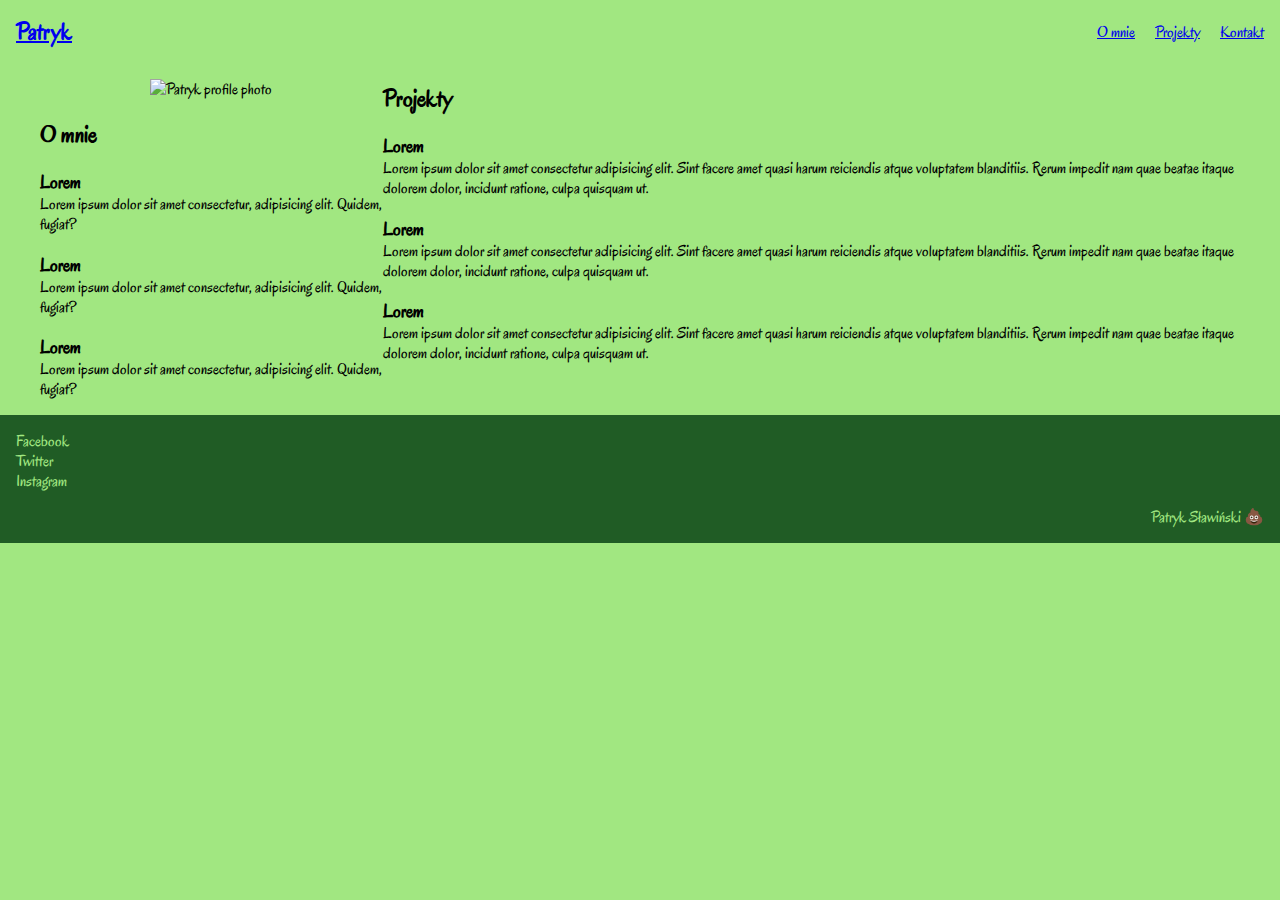
==== index.html @ d0a18588 "Add files via upload" ====
<!DOCTYPE html>
<html lang="pl">
<head>
    <meta charset="UTF-8">
    <meta http-equiv="X-UA-Compatible" content="IE=edge">
    <meta name="viewport" content="width=device-width, initial-scale=1.0">
    <title>Document</title>
    <link rel="stylesheet" href="style.css">
    <link rel="preconnect" href="https://fonts.googleapis.com">
<link rel="preconnect" href="https://fonts.gstatic.com" crossorigin>
<link href="https://fonts.googleapis.com/css2?family=Oregano&display=swap" rel="stylesheet">
</head>
<body>
    <header>
        <a href="/" class="mainpagelink">
            <h1>Patryk</h1>
        </a>

        <nav>
            <input type="checkbox" id="toggler">
            <label for="toggler">
                <div class="l1"></div>
                <div class="l2"></div>
                <div class="l3"></div>
            </label>
            <ul class="navul">
                <li><a href="#omnie">O mnie</a></li>
                <li><a href="#projekty">Projekty</a></li>
                <li><a href="#kontakt">Kontakt</a></li>
            </ul>
        </nav>
    </header>
    <main>
        <article id="omnie">
            <picture>
                <img src="https://live.staticflickr.com/2923/14088901681_0db7fdb597_b.jpg"
            alt="Patryk profile photo"  />
            </picture>
        
            <h2>
                O mnie
            </h2>

            <div class="fragment">
                <h3>Lorem </h3>
                <p>
                   Lorem ipsum dolor sit amet consectetur, adipisicing elit. Quidem, fugiat?
                </p>
            </div>
            <div class="fragment">
                <h3>Lorem </h3>
                <p>
                   Lorem ipsum dolor sit amet consectetur, adipisicing elit. Quidem, fugiat?
                </p>
            </div>
            <div class="fragment">
                <h3>Lorem </h3>
                <p>
                   Lorem ipsum dolor sit amet consectetur, adipisicing elit. Quidem, fugiat?
                </p>
            </div>
        </article>
        <section id="projekty">
           <h2>Projekty</h2>

           <div>
            <h3> Lorem </h3>
            <p>Lorem ipsum dolor sit amet consectetur adipisicing elit. Sint facere amet quasi harum reiciendis atque voluptatem blanditiis. Rerum impedit nam quae beatae itaque dolorem dolor, incidunt ratione, culpa quisquam ut.</p>
           </div>

           <div>
            <h3> Lorem </h3>
            <p>Lorem ipsum dolor sit amet consectetur adipisicing elit. Sint facere amet quasi harum reiciendis atque voluptatem blanditiis. Rerum impedit nam quae beatae itaque dolorem dolor, incidunt ratione, culpa quisquam ut.</p>
           </div>

           <div>
            <h3> Lorem </h3>
            <p>Lorem ipsum dolor sit amet consectetur adipisicing elit. Sint facere amet quasi harum reiciendis atque voluptatem blanditiis. Rerum impedit nam quae beatae itaque dolorem dolor, incidunt ratione, culpa quisquam ut.</p>
           </div>

        </section>
    </main>

    <footer id="kontakt">
        <ul>
            <li><a target="_blank" href="https://pl-pl.facebook.com/">Facebook</a></li>
            <li><a target="_blank" href="https://twitter.com/?lang=pl">Twitter</a></li>
            <li><a target="_blank" href="https://www.instagram.com/">Instagram</a></li>
        </ul>

        <p class="shit">
            Patryk Sławiński 💩
        </p>

    </footer>

</body>
</body>
</html>
---- style.css ----
html{
    scroll-behavior: smooth;
}

body    {
    background-color: rgb(161, 231, 129);
    font-family: 'Oregano', cursive;
    margin: 0;
}

header  {
    display: flex;
    justify-content: space-between;
    align-items: center;
    padding: 1rem;
    position:sticky;
    top:0;
    background-color: rgb(161, 231, 129);
}

.mainpagelink   {
    display: flex;
}

h1  {
    margin: 0;
    font-size: 1.5rem;
}

.navul  {
    display: flex;
    list-style: none;
    margin: 0;
    padding: 0;
}

li  {
    margin-left: 20px;
}

main    {
    display: flex;
    max-width: 1200px;
    margin: auto;
    padding:0 1rem;
}

article {
    flex:2;
    padding-top:1rem;
}

section {
    flex:5;
}

img{
    max-width: 85%;
}

picture{
    display: flex;
    justify-content: center;
}

footer {
    background-color: rgb(32, 92, 37);
    color:rgb(161, 231, 129);
    padding: 0 1rem;
    overflow: auto;
}

footer a{
    color:rgb(161, 231, 129);
    text-decoration: none;
}

footer p{
    text-align: end;
}

footer ul   {
    list-style: none;
    padding: 0;
}

footer li {
    margin:0;
    line-height 1.4rem;
}

#toggler,
label   {
    display:none;
}

h3{
    margin-bottom: 0;
}

p{
    margin-top:0;
}

/* style dla urządzeń mobilnych */
@media (max-width:768px){
    .navul{
        position:absolute;
        right:0;
        top:100%;
        flex-direction: column;
        background: rgb(127, 167, 201);
        line-height: 1.75rem;
        padding:1rem;
        pointer-events: none;
        opacity: 0;
        transition:.5s;
    }

    #toggler:checked ~ .navul{
        pointer-events:all;
        opacity:1;
    }
    label{
        display:flex;
        height: 2rem;
        width: 2rem;
        position:relative;
    }
    label div{
        position:absolute;
        width: 80%;
        height: 10%;
        left:10%;
        background-color: black;
        transition: .5s;
    }

    .l1{top:17%;}
    .l2{top:45%;}
    .l3{top:73%;}

    #toggler:checked ~ label .l1{
        top:45%;
        transform:rotate(45deg)
    }
    #toggler:checked ~ label .l2{
        transform:rotate(-45deg)
    }
    #toggler:checked ~ label .l3{
        top:45%;
        transform:rotate(45deg)
    }

    main{
        flex-direction:column;
    }
}
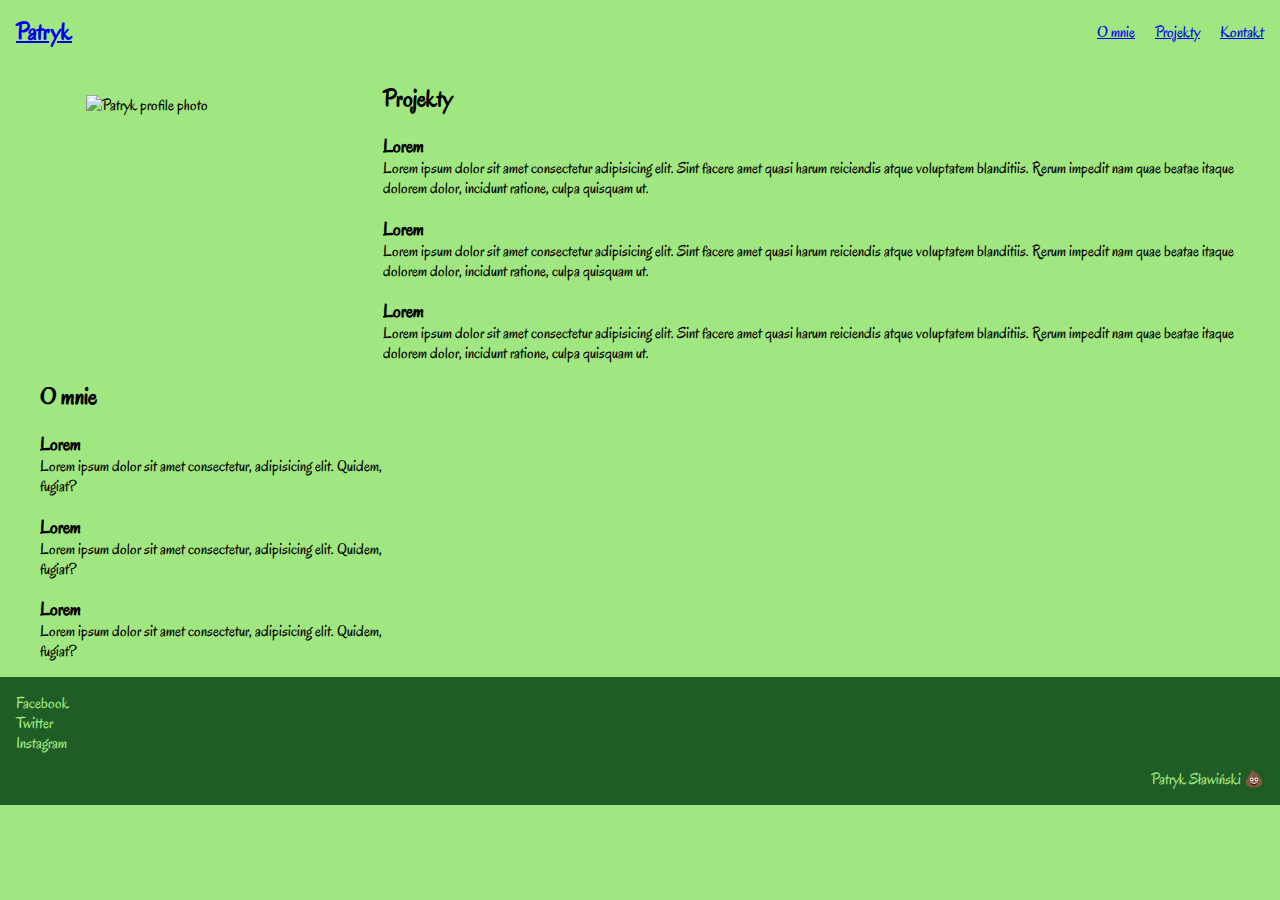
==== commit 19461b71: "meta" ====
--- a/index.html
+++ b/index.html
@@ -4,7 +4,26 @@
     <meta charset="UTF-8">
     <meta http-equiv="X-UA-Compatible" content="IE=edge">
     <meta name="viewport" content="width=device-width, initial-scale=1.0">
-    <title>Document</title>
+
+ <!-- Primary Meta Tags -->
+<title>Patryk Sławiński</title>
+<meta name="title" content="Patryk Sławiński">
+<meta name="description" content="Strona internetowa stworzona na potrzeby kursu Tworzenie Aplikacji Internetowej, z której dowiesz się o lorem ipsum, przeszłych i przyszłych projektach. Balblablablablablablablablablablablablablablabla. Amen">
+
+<!-- Open Graph / Facebook -->
+<meta property="og:type" content="website">
+<meta property="og:url" content="https://metatags.io/">
+<meta property="og:title" content="Patryk Sławiński">
+<meta property="og:description" content="Strona internetowa stworzona na potrzeby kursu Tworzenie Aplikacji Internetowej, z której dowiesz się o lorem ipsum, przeszłych i przyszłych projektach. Balblablablablablablablablablablablablablablabla. Amen">
+<meta property="og:image" content="https://metatags.io/assets/meta-tags-16a33a6a8531e519cc0936fbba0ad904e52d35f34a46c97a2c9f6f7dd7d336f2.png">
+
+<!-- Twitter -->
+<meta property="twitter:card" content="summary_large_image">
+<meta property="twitter:url" content="https://metatags.io/">
+<meta property="twitter:title" content="Patryk Sławiński">
+<meta property="twitter:description" content="Strona internetowa stworzona na potrzeby kursu Tworzenie Aplikacji Internetowej, z której dowiesz się o lorem ipsum, przeszłych i przyszłych projektach. Balblablablablablablablablablablablablablablabla. Amen">
+<meta property="twitter:image" content="https://metatags.io/assets/meta-tags-16a33a6a8531e519cc0936fbba0ad904e52d35f34a46c97a2c9f6f7dd7d336f2.png">
+
     <link rel="stylesheet" href="style.css">
     <link rel="preconnect" href="https://fonts.googleapis.com">
 <link rel="preconnect" href="https://fonts.gstatic.com" crossorigin>
--- a/style.css
+++ b/style.css
@@ -55,7 +55,9 @@
 }
 
 img{
-    max-width: 85%;
+    width: 250px;
+    height: 250px;
+    padding: 1rem;
 }
 
 picture{
